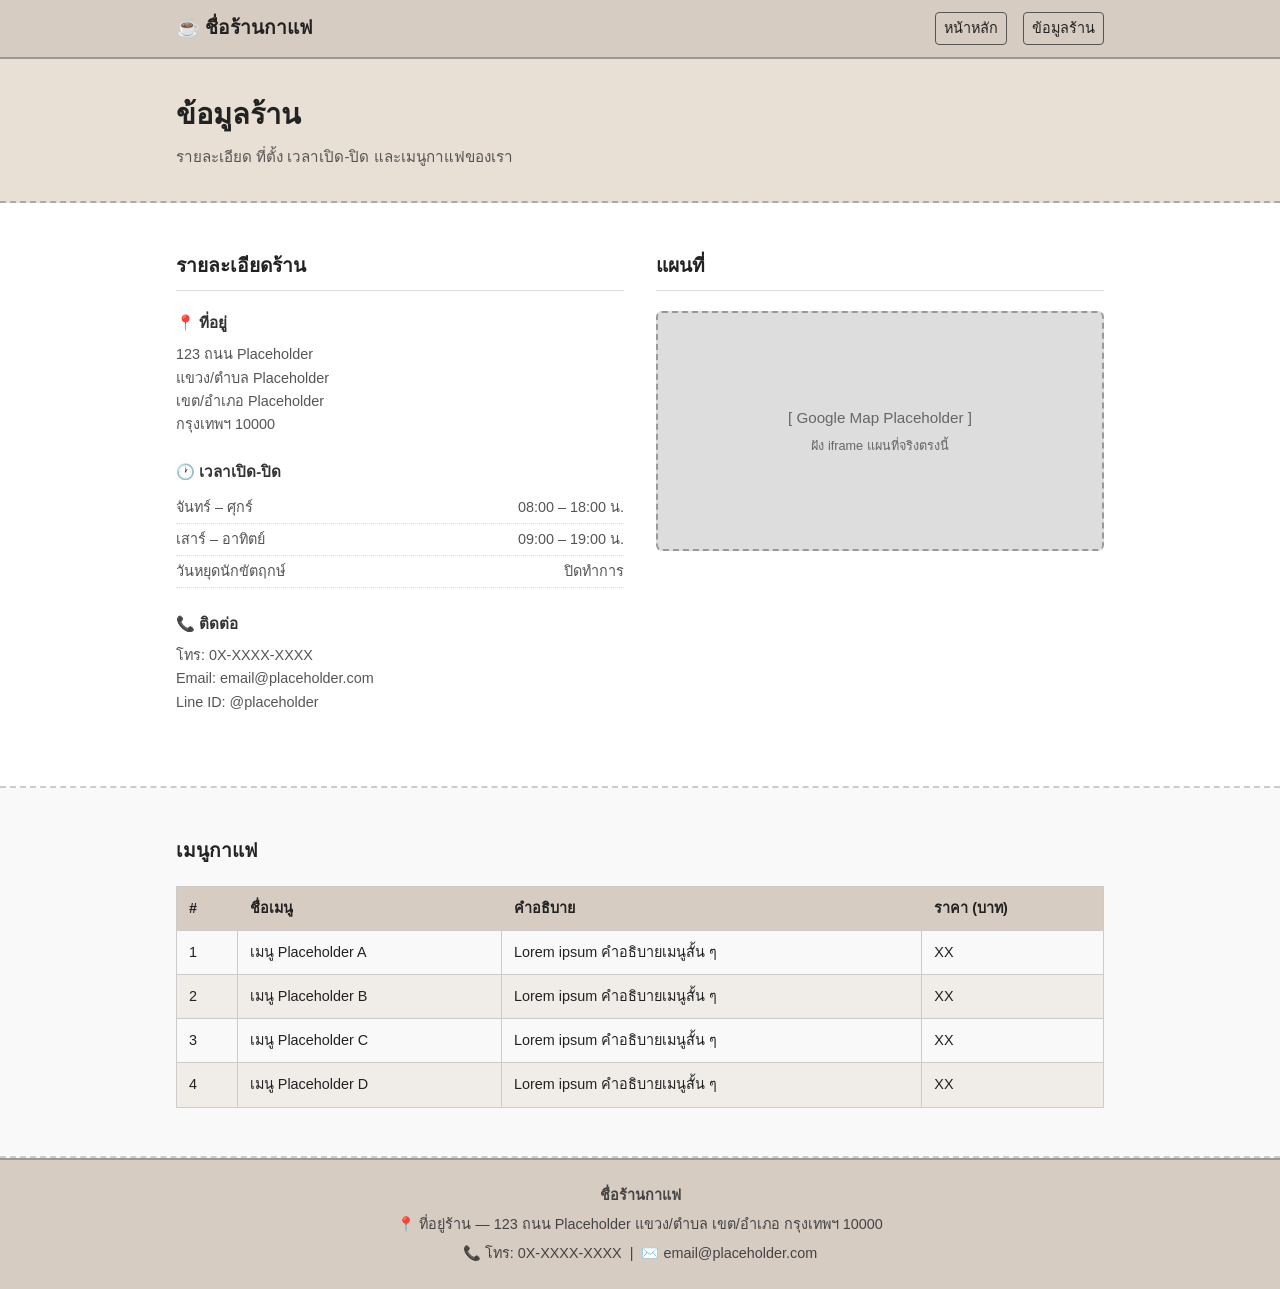
==== info.html @ 0f894d9c "Initial commit: สร้างเว็บขายกาแฟแบบ static 2 หน้า เน้นดูโครงสร้าง (skeleton)" ====
<!DOCTYPE html>
<html lang="th">
<head>
  <meta charset="UTF-8" />
  <meta name="viewport" content="width=device-width, initial-scale=1.0" />
  <title>ชื่อร้านกาแฟ — ข้อมูลร้าน</title>
  <link rel="stylesheet" href="style.css" />
</head>
<body>

  <!-- ===== HEADER (เดียวกับ index.html) ===== -->
  <header class="site-header">
    <div class="container header-inner">
      <a href="index.html" class="logo">☕ ชื่อร้านกาแฟ</a>
      <nav class="nav">
        <a href="index.html">หน้าหลัก</a>
        <a href="info.html">ข้อมูลร้าน</a>
      </nav>
    </div>
  </header>

  <!-- ===== PAGE TITLE ===== -->
  <section class="page-title">
    <div class="container">
      <h1>ข้อมูลร้าน</h1>
      <p>รายละเอียด ที่ตั้ง เวลาเปิด-ปิด และเมนูกาแฟของเรา</p>
    </div>
  </section>

  <!-- ===== SHOP INFO — 2-COLUMN LAYOUT ===== -->
  <section class="shop-info">
    <div class="container info-grid">

      <!-- คอลัมน์ซ้าย: ข้อมูลร้าน -->
      <div class="info-details">
        <h2>รายละเอียดร้าน</h2>

        <!-- ที่อยู่ -->
        <div class="info-block">
          <h3>📍 ที่อยู่</h3>
          <p>123 ถนน Placeholder<br />
             แขวง/ตำบล Placeholder<br />
             เขต/อำเภอ Placeholder<br />
             กรุงเทพฯ 10000</p>
        </div>

        <!-- เวลาเปิด-ปิด -->
        <div class="info-block">
          <h3>🕐 เวลาเปิด-ปิด</h3>
          <ul class="hours-list">
            <li><span>จันทร์ – ศุกร์</span><span>08:00 – 18:00 น.</span></li>
            <li><span>เสาร์ – อาทิตย์</span><span>09:00 – 19:00 น.</span></li>
            <li><span>วันหยุดนักขัตฤกษ์</span><span>ปิดทำการ</span></li>
          </ul>
        </div>

        <!-- ติดต่อ -->
        <div class="info-block">
          <h3>📞 ติดต่อ</h3>
          <p>โทร: 0X-XXXX-XXXX<br />
             Email: email@placeholder.com<br />
             Line ID: @placeholder</p>
        </div>
      </div>

      <!-- คอลัมน์ขวา: แผนที่ placeholder -->
      <div class="info-map">
        <h2>แผนที่</h2>
        <div class="map-placeholder">
          [ Google Map Placeholder ]<br />
          <small>ฝัง iframe แผนที่จริงตรงนี้</small>
        </div>
      </div>

    </div>
  </section>

  <!-- ===== MENU TABLE ===== -->
  <section class="menu-section">
    <div class="container">
      <h2>เมนูกาแฟ</h2>
      <table class="menu-table">
        <thead>
          <tr>
            <th>#</th>
            <th>ชื่อเมนู</th>
            <th>คำอธิบาย</th>
            <th>ราคา (บาท)</th>
          </tr>
        </thead>
        <tbody>
          <!-- แถวที่ 1 -->
          <tr>
            <td>1</td>
            <td>เมนู Placeholder A</td>
            <td>Lorem ipsum คำอธิบายเมนูสั้น ๆ</td>
            <td>XX</td>
          </tr>
          <!-- แถวที่ 2 -->
          <tr>
            <td>2</td>
            <td>เมนู Placeholder B</td>
            <td>Lorem ipsum คำอธิบายเมนูสั้น ๆ</td>
            <td>XX</td>
          </tr>
          <!-- แถวที่ 3 -->
          <tr>
            <td>3</td>
            <td>เมนู Placeholder C</td>
            <td>Lorem ipsum คำอธิบายเมนูสั้น ๆ</td>
            <td>XX</td>
          </tr>
          <!-- แถวที่ 4 -->
          <tr>
            <td>4</td>
            <td>เมนู Placeholder D</td>
            <td>Lorem ipsum คำอธิบายเมนูสั้น ๆ</td>
            <td>XX</td>
          </tr>
        </tbody>
      </table>
    </div>
  </section>

  <!-- ===== FOOTER (เดียวกับ index.html) ===== -->
  <footer class="site-footer">
    <div class="container footer-inner">
      <p><strong>ชื่อร้านกาแฟ</strong></p>
      <p>📍 ที่อยู่ร้าน — 123 ถนน Placeholder แขวง/ตำบล เขต/อำเภอ กรุงเทพฯ 10000</p>
      <p>📞 โทร: 0X-XXXX-XXXX &nbsp;|&nbsp; ✉️ email@placeholder.com</p>
    </div>
  </footer>

</body>
</html>
---- style.css ----
/* ============================================================
   style.css — Coffee Shop Skeleton
   โครงสร้าง CSS สำหรับ 2 หน้า: index.html & info.html
   ============================================================ */

/* ----- RESET & BASE ----- */
*, *::before, *::after {
  box-sizing: border-box;
  margin: 0;
  padding: 0;
}

body {
  font-family: sans-serif;
  font-size: 16px;
  line-height: 1.6;
  color: #222;
  background: #f9f9f9;
}

a {
  color: inherit;
  text-decoration: none;
}

ul {
  list-style: none;
}

/* ----- CONTAINER ----- */
.container {
  width: 100%;
  max-width: 960px;
  margin: 0 auto;
  padding: 0 16px;
}


/* ============================================================
   HEADER
   ============================================================ */
.site-header {
  background: #d6ccc2;        /* placeholder สี header */
  border-bottom: 2px solid #999;
  padding: 12px 0;
}

.header-inner {
  display: flex;
  align-items: center;
  justify-content: space-between;
  flex-wrap: wrap;
  gap: 8px;
}

.logo {
  font-size: 1.2rem;
  font-weight: bold;
}

/* ----- NAV ----- */
.nav {
  display: flex;
  gap: 16px;
}

.nav a {
  padding: 4px 8px;
  border: 1px solid #555;
  border-radius: 4px;
  font-size: 0.9rem;
}

.nav a:hover {
  background: #bbb;
}


/* ============================================================
   HERO (index.html)
   ============================================================ */
.hero {
  background: #e9e0d5;        /* placeholder สี hero */
  border-bottom: 2px dashed #aaa;
  padding: 60px 0;
}

.hero-inner {
  text-align: center;
}

.hero-title {
  font-size: 2rem;
  margin-bottom: 12px;
}

.hero-sub {
  font-size: 1rem;
  color: #555;
  margin-bottom: 24px;
  max-width: 500px;
  margin-left: auto;
  margin-right: auto;
}

/* ----- CTA BUTTON ----- */
.btn-cta {
  display: inline-block;
  padding: 10px 24px;
  background: #333;
  color: #fff;
  border-radius: 4px;
  font-size: 1rem;
}

.btn-cta:hover {
  background: #555;
}


/* ============================================================
   FEATURES SECTION (index.html)
   ============================================================ */
.features {
  padding: 48px 0;
  background: #fff;
  border-bottom: 2px dashed #ccc;
}

.section-title {
  text-align: center;
  margin-bottom: 32px;
  font-size: 1.4rem;
}

/* ----- 3-COLUMN GRID ----- */
.features-grid {
  display: grid;
  grid-template-columns: repeat(3, 1fr);
  gap: 24px;
}

/* ----- FEATURE CARD ----- */
.feature-card {
  border: 2px solid #ccc;
  border-radius: 6px;
  padding: 24px 16px;
  background: #f4f4f4;
  text-align: center;
}

.feature-icon {
  width: 56px;
  height: 56px;
  border: 2px dashed #999;
  border-radius: 50%;
  display: flex;
  align-items: center;
  justify-content: center;
  margin: 0 auto 12px;
  font-size: 0.8rem;
  color: #777;
}

.feature-card h3 {
  margin-bottom: 8px;
  font-size: 1rem;
}

.feature-card p {
  font-size: 0.9rem;
  color: #555;
}


/* ============================================================
   PAGE TITLE (info.html)
   ============================================================ */
.page-title {
  background: #e9e0d5;
  border-bottom: 2px dashed #aaa;
  padding: 32px 0;
}

.page-title h1 {
  font-size: 1.8rem;
  margin-bottom: 8px;
}

.page-title p {
  color: #555;
  font-size: 0.95rem;
}


/* ============================================================
   SHOP INFO — 2-COLUMN LAYOUT (info.html)
   ============================================================ */
.shop-info {
  padding: 48px 0;
  background: #fff;
  border-bottom: 2px dashed #ccc;
}

/* ----- 2-COLUMN GRID ----- */
.info-grid {
  display: grid;
  grid-template-columns: 1fr 1fr;  /* ซ้าย | ขวา */
  gap: 32px;
  align-items: start;
}

/* ----- LEFT: ข้อมูลร้าน ----- */
.info-details h2 {
  font-size: 1.2rem;
  margin-bottom: 20px;
  border-bottom: 1px solid #ddd;
  padding-bottom: 8px;
}

.info-block {
  margin-bottom: 24px;
}

.info-block h3 {
  font-size: 0.95rem;
  margin-bottom: 8px;
  color: #333;
}

.info-block p {
  font-size: 0.9rem;
  color: #555;
}

/* ----- HOURS LIST ----- */
.hours-list li {
  display: flex;
  justify-content: space-between;
  padding: 4px 0;
  border-bottom: 1px dotted #ddd;
  font-size: 0.9rem;
  color: #555;
}

/* ----- RIGHT: แผนที่ ----- */
.info-map h2 {
  font-size: 1.2rem;
  margin-bottom: 20px;
  border-bottom: 1px solid #ddd;
  padding-bottom: 8px;
}

.map-placeholder {
  width: 100%;
  height: 240px;
  background: #ddd;
  border: 2px dashed #999;
  border-radius: 6px;
  display: flex;
  flex-direction: column;
  align-items: center;
  justify-content: center;
  text-align: center;
  color: #666;
  font-size: 0.95rem;
  line-height: 2;
}


/* ============================================================
   MENU TABLE (info.html)
   ============================================================ */
.menu-section {
  padding: 48px 0;
  background: #f9f9f9;
  border-bottom: 2px dashed #ccc;
}

.menu-section h2 {
  font-size: 1.2rem;
  margin-bottom: 20px;
}

.menu-table {
  width: 100%;
  border-collapse: collapse;
  font-size: 0.9rem;
}

.menu-table thead {
  background: #d6ccc2;
}

.menu-table th,
.menu-table td {
  border: 1px solid #ccc;
  padding: 10px 12px;
  text-align: left;
  vertical-align: top;
}

.menu-table tbody tr:nth-child(even) {
  background: #f0ece8;
}

.menu-table tbody tr:hover {
  background: #e6dfd8;
}


/* ============================================================
   FOOTER
   ============================================================ */
.site-footer {
  background: #d6ccc2;
  border-top: 2px solid #999;
  padding: 24px 0;
}

.footer-inner {
  text-align: center;
  font-size: 0.9rem;
  color: #444;
  display: flex;
  flex-direction: column;
  gap: 6px;
}


/* ============================================================
   RESPONSIVE — MOBILE (max-width: 600px)
   ============================================================ */
@media (max-width: 600px) {

  /* Hero */
  .hero {
    padding: 40px 0;
  }

  .hero-title {
    font-size: 1.4rem;
  }

  /* Features: 3 คอลัมน์ → 1 คอลัมน์ */
  .features-grid {
    grid-template-columns: 1fr;
  }

  /* Info: 2 คอลัมน์ → 1 คอลัมน์ (ซ้ายก่อน ขวาทีหลัง) */
  .info-grid {
    grid-template-columns: 1fr;
  }

  /* Table scroll แนวนอนบน mobile */
  .menu-section {
    overflow-x: auto;
  }

  .menu-table {
    min-width: 480px;
  }
}
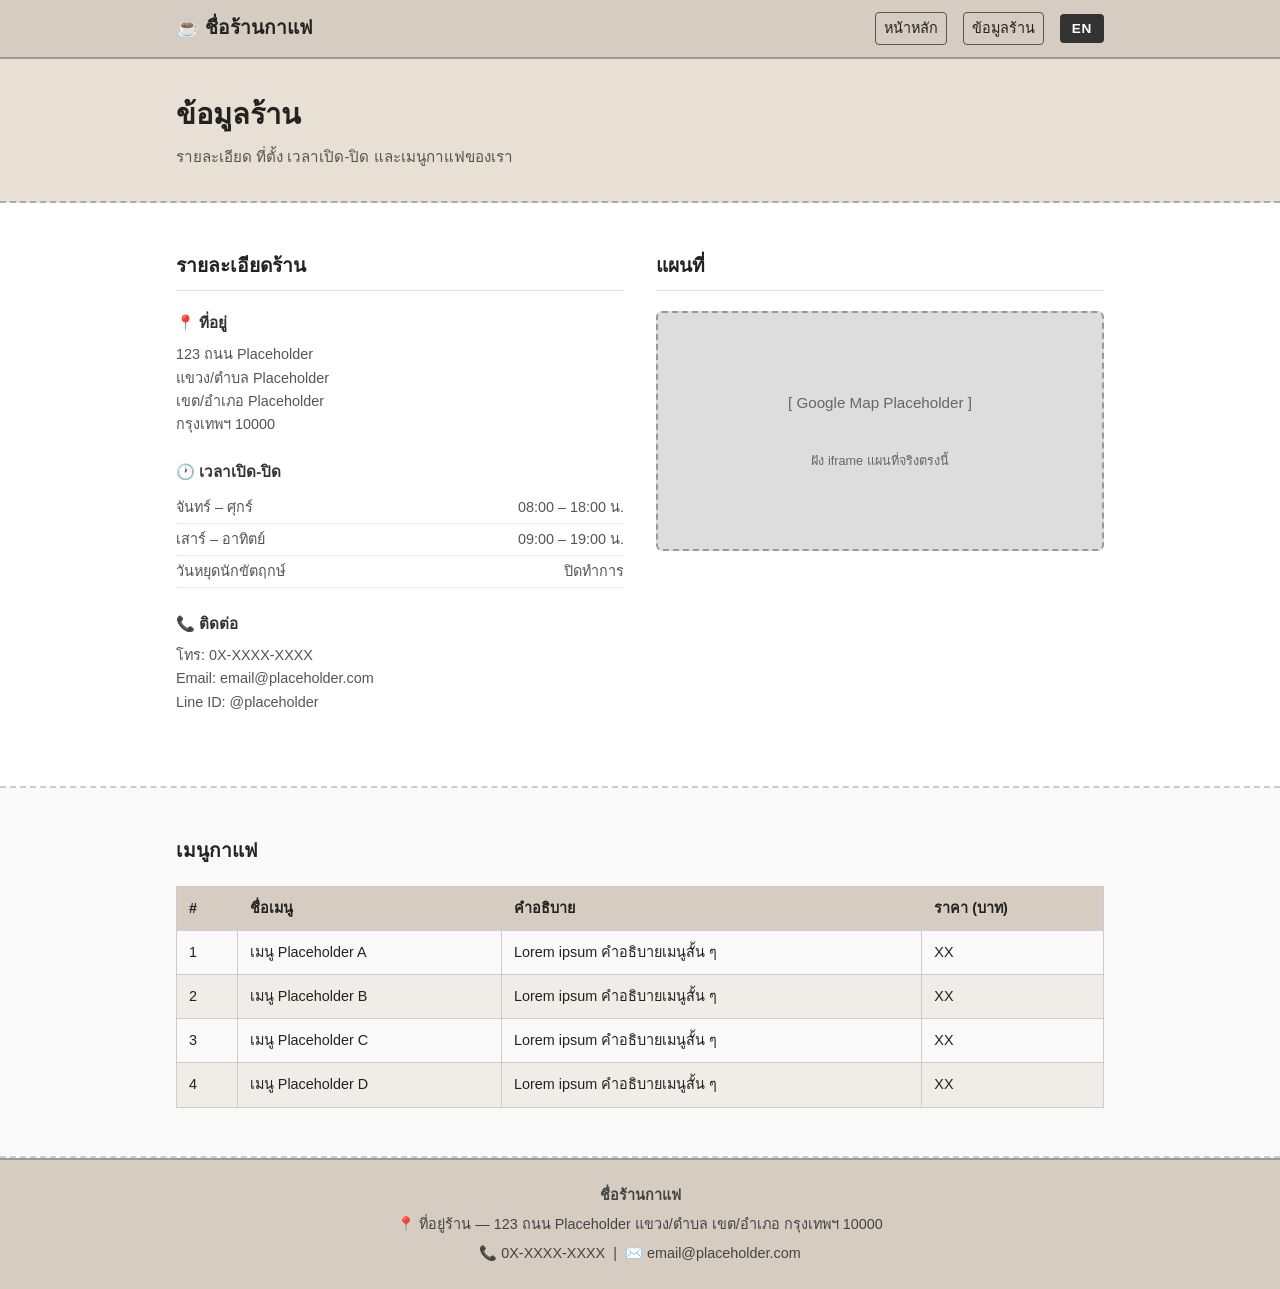
==== commit ab4771e0: "AI update: ขอเพิ่ม ภาษา Eng ด้วย สามารถสลับภาษาได้ TH:EN" ====
--- a/info.html
+++ b/info.html
@@ -8,13 +8,14 @@
 </head>
 <body>
 
-  <!-- ===== HEADER (เดียวกับ index.html) ===== -->
+  <!-- ===== HEADER ===== -->
   <header class="site-header">
     <div class="container header-inner">
-      <a href="index.html" class="logo">☕ ชื่อร้านกาแฟ</a>
+      <a href="index.html" class="logo">☕ <span data-th="ชื่อร้านกาแฟ" data-en="Coffee Shop Name">ชื่อร้านกาแฟ</span></a>
       <nav class="nav">
-        <a href="index.html">หน้าหลัก</a>
-        <a href="info.html">ข้อมูลร้าน</a>
+        <a href="index.html" data-th="หน้าหลัก" data-en="Home">หน้าหลัก</a>
+        <a href="info.html" data-th="ข้อมูลร้าน" data-en="About">ข้อมูลร้าน</a>
+        <button class="lang-toggle" id="langToggle" aria-label="Switch language">EN</button>
       </nav>
     </div>
   </header>
@@ -22,8 +23,8 @@
   <!-- ===== PAGE TITLE ===== -->
   <section class="page-title">
     <div class="container">
-      <h1>ข้อมูลร้าน</h1>
-      <p>รายละเอียด ที่ตั้ง เวลาเปิด-ปิด และเมนูกาแฟของเรา</p>
+      <h1 data-th="ข้อมูลร้าน" data-en="Shop Information">ข้อมูลร้าน</h1>
+      <p data-th="รายละเอียด ที่ตั้ง เวลาเปิด-ปิด และเมนูกาแฟของเรา" data-en="Details, location, opening hours, and our coffee menu.">รายละเอียด ที่ตั้ง เวลาเปิด-ปิด และเมนูกาแฟของเรา</p>
     </div>
   </section>
 
@@ -33,12 +34,12 @@
 
       <!-- คอลัมน์ซ้าย: ข้อมูลร้าน -->
       <div class="info-details">
-        <h2>รายละเอียดร้าน</h2>
+        <h2 data-th="รายละเอียดร้าน" data-en="Shop Details">รายละเอียดร้าน</h2>
 
         <!-- ที่อยู่ -->
         <div class="info-block">
-          <h3>📍 ที่อยู่</h3>
-          <p>123 ถนน Placeholder<br />
+          <h3 data-th="📍 ที่อยู่" data-en="📍 Address">📍 ที่อยู่</h3>
+          <p data-th="123 ถนน Placeholder<br />แขวง/ตำบล Placeholder<br />เขต/อำเภอ Placeholder<br />กรุงเทพฯ 10000" data-en="123 Placeholder Rd<br />Sub-district Placeholder<br />District Placeholder<br />Bangkok 10000">123 ถนน Placeholder<br />
              แขวง/ตำบล Placeholder<br />
              เขต/อำเภอ Placeholder<br />
              กรุงเทพฯ 10000</p>
@@ -46,18 +47,27 @@
 
         <!-- เวลาเปิด-ปิด -->
         <div class="info-block">
-          <h3>🕐 เวลาเปิด-ปิด</h3>
+          <h3 data-th="🕐 เวลาเปิด-ปิด" data-en="🕐 Opening Hours">🕐 เวลาเปิด-ปิด</h3>
           <ul class="hours-list">
-            <li><span>จันทร์ – ศุกร์</span><span>08:00 – 18:00 น.</span></li>
-            <li><span>เสาร์ – อาทิตย์</span><span>09:00 – 19:00 น.</span></li>
-            <li><span>วันหยุดนักขัตฤกษ์</span><span>ปิดทำการ</span></li>
+            <li>
+              <span data-th="จันทร์ – ศุกร์" data-en="Mon – Fri">จันทร์ – ศุกร์</span>
+              <span data-th="08:00 – 18:00 น." data-en="08:00 – 18:00">08:00 – 18:00 น.</span>
+            </li>
+            <li>
+              <span data-th="เสาร์ – อาทิตย์" data-en="Sat – Sun">เสาร์ – อาทิตย์</span>
+              <span data-th="09:00 – 19:00 น." data-en="09:00 – 19:00">09:00 – 19:00 น.</span>
+            </li>
+            <li>
+              <span data-th="วันหยุดนักขัตฤกษ์" data-en="Public Holidays">วันหยุดนักขัตฤกษ์</span>
+              <span data-th="ปิดทำการ" data-en="Closed">ปิดทำการ</span>
+            </li>
           </ul>
         </div>
 
         <!-- ติดต่อ -->
         <div class="info-block">
-          <h3>📞 ติดต่อ</h3>
-          <p>โทร: 0X-XXXX-XXXX<br />
+          <h3 data-th="📞 ติดต่อ" data-en="📞 Contact">📞 ติดต่อ</h3>
+          <p data-th="โทร: 0X-XXXX-XXXX<br />Email: email@placeholder.com<br />Line ID: @placeholder" data-en="Tel: 0X-XXXX-XXXX<br />Email: email@placeholder.com<br />Line ID: @placeholder">โทร: 0X-XXXX-XXXX<br />
              Email: email@placeholder.com<br />
              Line ID: @placeholder</p>
         </div>
@@ -65,10 +75,10 @@
 
       <!-- คอลัมน์ขวา: แผนที่ placeholder -->
       <div class="info-map">
-        <h2>แผนที่</h2>
+        <h2 data-th="แผนที่" data-en="Map">แผนที่</h2>
         <div class="map-placeholder">
-          [ Google Map Placeholder ]<br />
-          <small>ฝัง iframe แผนที่จริงตรงนี้</small>
+          <span data-th="[ Google Map Placeholder ]" data-en="[ Google Map Placeholder ]">[ Google Map Placeholder ]</span><br />
+          <small data-th="ฝัง iframe แผนที่จริงตรงนี้" data-en="Embed a real map iframe here">ฝัง iframe แผนที่จริงตรงนี้</small>
         </div>
       </div>
 
@@ -78,43 +88,39 @@
   <!-- ===== MENU TABLE ===== -->
   <section class="menu-section">
     <div class="container">
-      <h2>เมนูกาแฟ</h2>
+      <h2 data-th="เมนูกาแฟ" data-en="Coffee Menu">เมนูกาแฟ</h2>
       <table class="menu-table">
         <thead>
           <tr>
             <th>#</th>
-            <th>ชื่อเมนู</th>
-            <th>คำอธิบาย</th>
-            <th>ราคา (บาท)</th>
+            <th data-th="ชื่อเมนู" data-en="Item">ชื่อเมนู</th>
+            <th data-th="คำอธิบาย" data-en="Description">คำอธิบาย</th>
+            <th data-th="ราคา (บาท)" data-en="Price (THB)">ราคา (บาท)</th>
           </tr>
         </thead>
         <tbody>
-          <!-- แถวที่ 1 -->
           <tr>
             <td>1</td>
-            <td>เมนู Placeholder A</td>
-            <td>Lorem ipsum คำอธิบายเมนูสั้น ๆ</td>
+            <td data-th="เมนู Placeholder A" data-en="Menu Placeholder A">เมนู Placeholder A</td>
+            <td data-th="Lorem ipsum คำอธิบายเมนูสั้น ๆ" data-en="Lorem ipsum short menu description">Lorem ipsum คำอธิบายเมนูสั้น ๆ</td>
             <td>XX</td>
           </tr>
-          <!-- แถวที่ 2 -->
           <tr>
             <td>2</td>
-            <td>เมนู Placeholder B</td>
-            <td>Lorem ipsum คำอธิบายเมนูสั้น ๆ</td>
+            <td data-th="เมนู Placeholder B" data-en="Menu Placeholder B">เมนู Placeholder B</td>
+            <td data-th="Lorem ipsum คำอธิบายเมนูสั้น ๆ" data-en="Lorem ipsum short menu description">Lorem ipsum คำอธิบายเมนูสั้น ๆ</td>
             <td>XX</td>
           </tr>
-          <!-- แถวที่ 3 -->
           <tr>
             <td>3</td>
-            <td>เมนู Placeholder C</td>
-            <td>Lorem ipsum คำอธิบายเมนูสั้น ๆ</td>
+            <td data-th="เมนู Placeholder C" data-en="Menu Placeholder C">เมนู Placeholder C</td>
+            <td data-th="Lorem ipsum คำอธิบายเมนูสั้น ๆ" data-en="Lorem ipsum short menu description">Lorem ipsum คำอธิบายเมนูสั้น ๆ</td>
             <td>XX</td>
           </tr>
-          <!-- แถวที่ 4 -->
           <tr>
             <td>4</td>
-            <td>เมนู Placeholder D</td>
-            <td>Lorem ipsum คำอธิบายเมนูสั้น ๆ</td>
+            <td data-th="เมนู Placeholder D" data-en="Menu Placeholder D">เมนู Placeholder D</td>
+            <td data-th="Lorem ipsum คำอธิบายเมนูสั้น ๆ" data-en="Lorem ipsum short menu description">Lorem ipsum คำอธิบายเมนูสั้น ๆ</td>
             <td>XX</td>
           </tr>
         </tbody>
@@ -122,14 +128,15 @@
     </div>
   </section>
 
-  <!-- ===== FOOTER (เดียวกับ index.html) ===== -->
+  <!-- ===== FOOTER ===== -->
   <footer class="site-footer">
     <div class="container footer-inner">
-      <p><strong>ชื่อร้านกาแฟ</strong></p>
-      <p>📍 ที่อยู่ร้าน — 123 ถนน Placeholder แขวง/ตำบล เขต/อำเภอ กรุงเทพฯ 10000</p>
-      <p>📞 โทร: 0X-XXXX-XXXX &nbsp;|&nbsp; ✉️ email@placeholder.com</p>
+      <p><strong data-th="ชื่อร้านกาแฟ" data-en="Coffee Shop Name">ชื่อร้านกาแฟ</strong></p>
+      <p data-th="📍 ที่อยู่ร้าน — 123 ถนน Placeholder แขวง/ตำบล เขต/อำเภอ กรุงเทพฯ 10000" data-en="📍 Shop Address — 123 Placeholder Rd, Sub-district, District, Bangkok 10000">📍 ที่อยู่ร้าน — 123 ถนน Placeholder แขวง/ตำบล เขต/อำเภอ กรุงเทพฯ 10000</p>
+      <p>📞 0X-XXXX-XXXX &nbsp;|&nbsp; ✉️ email@placeholder.com</p>
     </div>
   </footer>
 
+  <script src="lang.js"></script>
 </body>
 </html>
--- a/style.css
+++ b/style.css
@@ -40,7 +40,7 @@
    HEADER
    ============================================================ */
 .site-header {
-  background: #d6ccc2;        /* placeholder สี header */
+  background: #d6ccc2;
   border-bottom: 2px solid #999;
   padding: 12px 0;
 }
@@ -61,6 +61,7 @@
 /* ----- NAV ----- */
 .nav {
   display: flex;
+  align-items: center;
   gap: 16px;
 }
 
@@ -75,12 +76,31 @@
   background: #bbb;
 }
 
+/* ----- LANGUAGE TOGGLE BUTTON ----- */
+.lang-toggle {
+  padding: 4px 12px;
+  background: #333;
+  color: #fff;
+  border: none;
+  border-radius: 4px;
+  font-size: 0.85rem;
+  font-weight: bold;
+  cursor: pointer;
+  letter-spacing: 0.05em;
+  transition: background 0.2s;
+  line-height: 1.6;
+}
+
+.lang-toggle:hover {
+  background: #555;
+}
+
 
 /* ============================================================
    HERO (index.html)
    ============================================================ */
 .hero {
-  background: #e9e0d5;        /* placeholder สี hero */
+  background: #e9e0d5;
   border-bottom: 2px dashed #aaa;
   padding: 60px 0;
 }
@@ -205,7 +225,7 @@
 /* ----- 2-COLUMN GRID ----- */
 .info-grid {
   display: grid;
-  grid-template-columns: 1fr 1fr;  /* ซ้าย | ขวา */
+  grid-template-columns: 1fr 1fr;
   gap: 32px;
   align-items: start;
 }
@@ -347,7 +367,7 @@
     grid-template-columns: 1fr;
   }
 
-  /* Info: 2 คอลัมน์ → 1 คอลัมน์ (ซ้ายก่อน ขวาทีหลัง) */
+  /* Info: 2 คอลัมน์ → 1 คอลัมน์ */
   .info-grid {
     grid-template-columns: 1fr;
   }
@@ -360,4 +380,10 @@
   .menu-table {
     min-width: 480px;
   }
-}
+
+  /* Nav wrap on mobile */
+  .nav {
+    flex-wrap: wrap;
+    gap: 8px;
+  }
+}
